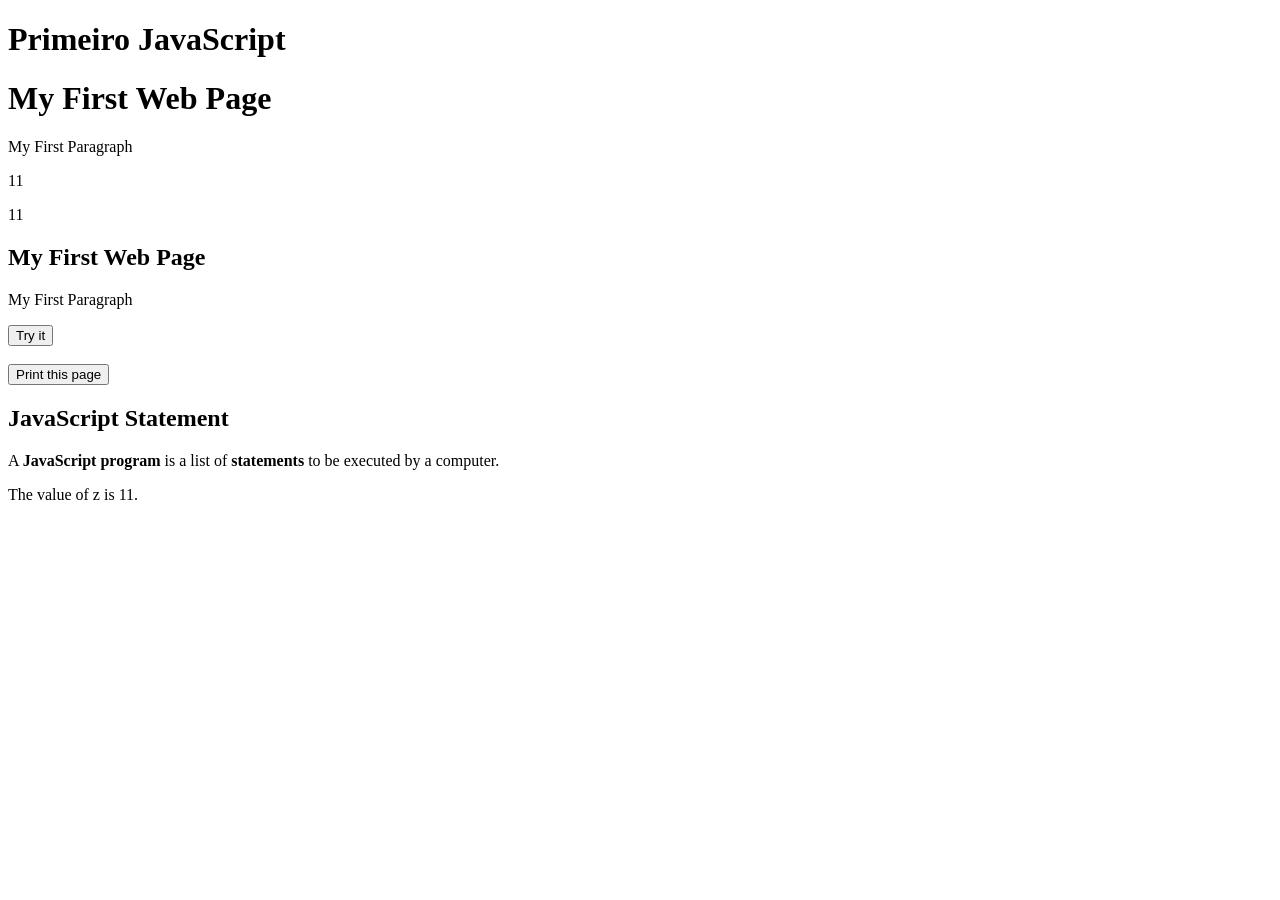
==== index.html @ 01958ff3 "Add files via upload" ====
<!DOCTYPE html>
<html lang="pt-br">
<head>
    <meta charset="UTF-8">
    <meta http-equiv="X-UA-Compatible" content="IE=edge">
    <meta name="viewport" content="width=device-width, initial-scale=1.0">
    <title>Primeiro JS</title>
</head>
<body>
     <h1>  Primeiro JavaScript   </h1>
    <script>
 window. alert('Olá mundo JS!')
    </script>
    <!--Exercício 02-->
<h1>My First Web Page</h1>
<p>My First Paragraph</p>
<p id="demo"></p>
<script>
document.getElementById("demo").innerHTML=5+6;
</script>
<!--Exercício 03-->
<script>
document.write(5+6);
</script>
<!--Exercício 04-->
<h2>My First Web Page</h2>
<p>My First Paragraph</p>
<button type="button" onclick="document.write(5+6)">
Try it</button><br><br>
<!--Exercício 05-->
<script>
window.alert(5 + 6);
</script>
<!--Exercício 06-->
<button onclick="window.print()">Print this page</button>
<!--Exercício 07-->
<h2>JavaScript Statement</h2>
<p>A <b>JavaScript program</b> is a list of <b>statements</b> to be executed
by a computer.</p>
<p id="demo2"></p>
<script>
let x, y, z; //statement 1
x = 5; //statement 2
y = 6; //statement 3
z = x + y; //statement 4
document.getElementById("demo2").innerHTML =
"The value of z is " + z + ".";
</script>
   
  
</body>

</html>
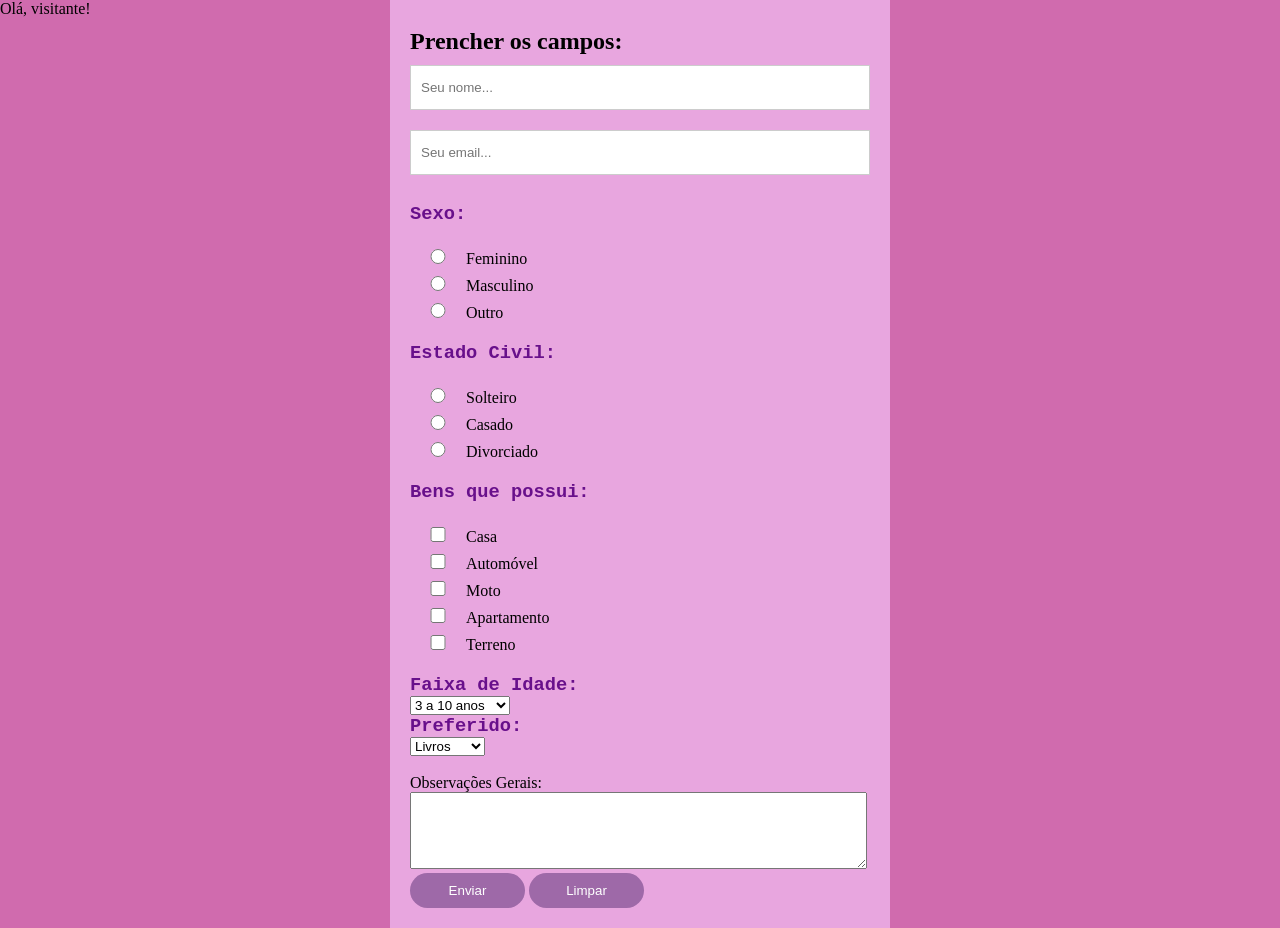
==== commit 9c3aa3df: "Add files via upload" ====
--- a/index.html
+++ b/index.html
@@ -4,50 +4,79 @@
     <meta charset="UTF-8">
     <meta http-equiv="X-UA-Compatible" content="IE=edge">
     <meta name="viewport" content="width=device-width, initial-scale=1.0">
-    <title>Primeiro JS</title>
-</head>
+    <link rel="stylesheet" href="style.css">
+
+    <title>Formulário padrão</title>
+<!--Script para testar leitura*-->
+    <script>
+        nome1 = window.prompt("Qual seu nome?");
+        if (nome1!=null && nome1!="")
+        {
+            document.write("Olá, "+nome1+"!");
+        }
+        else
+        {
+            document.write("Olá, visitante!");
+        }
+
+        function validar()
+        {
+            if (document.cadastro.nome1.value =="")
+                { window.alert("Você deve preencher o campo nome1.");
+                    document.cadastro.nome1.focus();
+                    return false;
+                }
+            if (document.cadastro.observacoes.value =="")
+                { window.alert("Você deve colocar uma observação...");
+                    document.cadastro.observacoes.focus();
+                    return false;
+                }
+        }
+
+    </script>
+ </head>
 <body>
-     <h1>  Primeiro JavaScript   </h1>
-    <script>
- window. alert('Olá mundo JS!')
-    </script>
-    <!--Exercício 02-->
-<h1>My First Web Page</h1>
-<p>My First Paragraph</p>
-<p id="demo"></p>
-<script>
-document.getElementById("demo").innerHTML=5+6;
-</script>
-<!--Exercício 03-->
-<script>
-document.write(5+6);
-</script>
-<!--Exercício 04-->
-<h2>My First Web Page</h2>
-<p>My First Paragraph</p>
-<button type="button" onclick="document.write(5+6)">
-Try it</button><br><br>
-<!--Exercício 05-->
-<script>
-window.alert(5 + 6);
-</script>
-<!--Exercício 06-->
-<button onclick="window.print()">Print this page</button>
-<!--Exercício 07-->
-<h2>JavaScript Statement</h2>
-<p>A <b>JavaScript program</b> is a list of <b>statements</b> to be executed
-by a computer.</p>
-<p id="demo2"></p>
-<script>
-let x, y, z; //statement 1
-x = 5; //statement 2
-y = 6; //statement 3
-z = x + y; //statement 4
-document.getElementById("demo2").innerHTML =
-"The value of z is " + z + ".";
-</script>
    
-  
+    <form action="teste@gmail.com" method="POST" enctype="text/plain" name="cadastro"><br><br>
+    <h2>Prencher os campos:</h2>
+    <input type="text" name="nome" size="40" placeholder="Seu nome...">
+    <input type="text" name="email" size="40" placeholder="Seu email..."><br><br>
+    <h3>Sexo:</h3><br>
+    <input type="radio" name="sexo" value="f">Feminino<br>
+    <input type="radio" name="sexo" value="m">Masculino<br>
+    <input type="radio" name="sexo" value="o">Outro<br><br>
+    <h3>Estado Civil:</h3> <br>
+    <input type="radio" name="civil" value="s">Solteiro<br>
+    <input type="radio" name="civil" value="c">Casado<br>
+    <input type="radio" name="civil" value="d">Divorciado<br><br>
+    <h3>Bens que possui:</h3> <br>
+    <input type="checkbox" name="bens" value="c">Casa<br>
+    <input type="checkbox" name="bens" value="a">Automóvel<br>
+    <input type="checkbox" name="bens" value="m">Moto<br>
+    <input type="checkbox" name="bens" value="p">Apartamento<br>
+    <input type="checkbox" name="bens" value="t">Terreno<br><br>
+    <h3>Faixa de Idade:</h3>
+    <select name="faixaidade">
+        <option value="3a10">3 a 10 anos</option>
+        <option value="11a25">11 a 25 anos</option>
+        <option value="26a35">26 a 35 anos</option>
+        <option value="36a55">36 a 55 anos</option>
+        <option value="56a90">56 a 90 anos</option>
+    </select><br>
+    <h3> Preferido:</h3>
+    <select name="hobby">
+        <option value="livros">Livros</option>
+        <option value="musica">Música</option>
+        <option value="filmes">Filmes</option>
+        <option value="esportes">Esportes</option>
+        <option value="games">Games</option>
+    </select><br><br>
+    Observações Gerais:<br>
+    <textarea name="observacoes" rows="5" cols="55" ></textarea><br>
+
+    <input type="submit" value="Enviar" onclick="validar();">
+    <input type="reset" value="Limpar">
+    </form>   
+    
 </body>
-
 </html>
--- a/style.css
+++ b/style.css
@@ -0,0 +1,133 @@
+    *{
+        margin: 0; padding: 0; box-sizing: border-btyle; }
+        *{
+            margin: 0; padding: 0; box-sizing: border-box;
+        }  
+       
+        
+        body{
+            background-color: #962875;
+        }
+        form{
+            background-color: rgba(255, 255, 255, 0.404);
+            max-width: 500px;
+            width: 70%;
+            padding: 20px;
+            position: absolute;
+            left: 50%;
+            top: 50%;
+            transform: translate(-50%, -50%);
+        }
+        form h3{
+            text-align:left;
+            color: #895f8a33;
+            font-family: 'Courier New', Courier, monospace;
+        }
+        form input[type=text],
+        form input[type=password]{
+          width: 100%;
+          height: 45px;
+          border: 1px solid#ccc;
+          padding-left: 10px;
+          margin: 10px 0;
+         
+        }
+        
+        form input[type=radio],
+        form input[type=checkbox]{
+          width: 10%;
+          height: 15px;
+          border: 1px solid#ccc;
+          padding-left: 10px;
+          margin: 6px 5px;}
+         
+        form input[type=submit]{
+            width: 25%;
+            height: 35px;
+            cursor: pointer;
+            background: #5F7C8A;
+            color: white;
+            border: 0;
+            border-radius: 20px;
+            transition: 1s;
+        }
+
+        form input[type=reset]{
+            width: 25%;
+            height: 35px;
+            cursor: pointer;
+            background: #5F7C8A;
+            color: white;
+            border: 0;
+            border-radius: 20px;
+            transition: 1s;
+        }
+
+
+        form input[type=submit]:hover{
+            background-color: #4A5F6A;
+        }
+        form input[type=text]:focus{
+            outline: 0;
+        }
+        form input[type=password]:focus{
+            outline: 0;
+        }
+    
+    body{
+        background-color: #c23f96c4;
+    }
+    form{
+        background-color: rgba(241, 190, 243, 0.719);
+        max-width: 500px;
+        width: 70%;
+        padding: 20px;
+        position: absolute;
+        left: 50%;
+        top: 50%;
+        transform: translate(-50%, -50%);
+    }
+    form h3{
+        text-align: left;
+        color: #68108b;
+        font-family: 'Courier New', Courier, monospace;
+    }
+    form input[type=text],
+    form input[type=password]{
+      width: 100%;
+      height: 45px;
+      border: 1px solid#ccc;
+      padding-left: 10px;
+      margin: 10px 0;
+     
+    }
+    form input[type=submit]{
+        width: 25%;
+        height: 35px;
+        cursor: pointer;
+        background: #9e69a8;
+        color: white;
+        border: 0;
+        border-radius: 20px;
+        transition: 1s;
+    }
+
+    form input[type=reset]{
+        width: 25%;
+        height: 35px;
+        cursor: pointer;
+        background: #9e69a8;
+        color: white;
+        border: 0;
+        border-radius: 20px;
+        transition: 1s;
+    }
+    form input[type=submit]:hover{
+        background-color: #954b97;
+    }
+    form input[type=text]:focus{
+        outline: 0;
+    }
+    form input[type=password]:focus{
+        outline: 0;
+    }
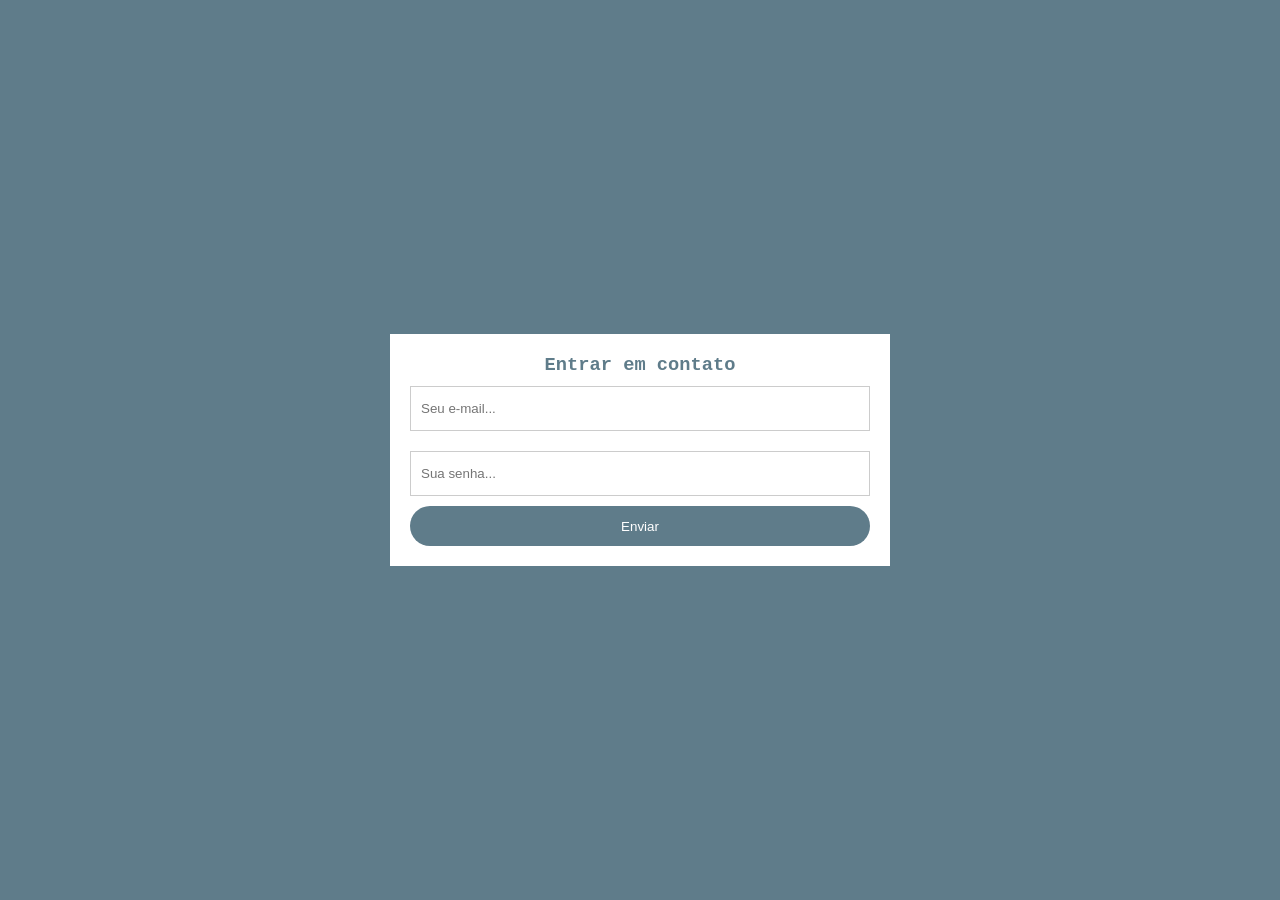
==== commit b33ce72c: "Add files via upload" ====
--- a/index.html
+++ b/index.html
@@ -4,79 +4,85 @@
     <meta charset="UTF-8">
     <meta http-equiv="X-UA-Compatible" content="IE=edge">
     <meta name="viewport" content="width=device-width, initial-scale=1.0">
-    <link rel="stylesheet" href="style.css">
+    <title>Formulario com HTML e JavaScript</title>
+<style>
+    *{
+        margin: 0; padding: 0; box-sizing: border-box;
+    }
+    body{
+        background-color: #5F7C8A;
+    }
+    form{
+        background-color: white;
+        max-width: 500px;
+        width: 70%;
+        padding: 20px;
+        position: absolute;
+        left: 50%;
+        top: 50%;
+        transform: translate(-50%, -50%);
+    }
+    form h3{
+        text-align: center;
+        color: #5F7C8A;
+        font-family: 'Courier New', Courier, monospace;
+    }
+    form input[type=text],
+    form input[type=password]{
+      width: 100%;
+      height: 45px;
+      border: 1px solid#ccc;
+      padding-left: 10px;
+      margin: 10px 0;
+     
+    }
+    form input[type=submit]{
+        width: 100%;
+        height: 40px;
+        cursor: pointer;
+        background: #5F7C8A;
+        color: white;
+        border: 0;
+        border-radius: 20px;
+        transition: 1s;
+    }
+    form input[type=submit]:hover{
+        background-color: #4A5F6A;
+    }
+    form input[type=text]:focus{
+        outline: 0;
+    }
+    form input[type=password]:focus{
+        outline: 0;
+    }
+</style>
+</head>
 
-    <title>Formulário padrão</title>
-<!--Script para testar leitura*-->
+<body>
+    <form>
+        <h3>Entrar em contato</h3>
+        <input id="email" type="text" name="email" placeholder="Seu e-mail...">
+        <input id="password" type="password" name="senha" placeholder="Sua senha...">
+        <input type="submit" name="acao" value="Enviar">
+    </form>
     <script>
-        nome1 = window.prompt("Qual seu nome?");
-        if (nome1!=null && nome1!="")
-        {
-            document.write("Olá, "+nome1+"!");
-        }
-        else
-        {
-            document.write("Olá, visitante!");
-        }
+        var email = document.getElementById('email');
+        var password = document.getElementById('password');
+        //
+        email.addEventListener('focus',()=>{
+            email.styleborderColor = "#4A5F6A";
+        });
+        email.addEventListener('blur',()=>{
+            email.styleborderColor = "#ccc0A0";
+        });
 
-        function validar()
-        {
-            if (document.cadastro.nome1.value =="")
-                { window.alert("Você deve preencher o campo nome1.");
-                    document.cadastro.nome1.focus();
-                    return false;
-                }
-            if (document.cadastro.observacoes.value =="")
-                { window.alert("Você deve colocar uma observação...");
-                    document.cadastro.observacoes.focus();
-                    return false;
-                }
-        }
+        password.addEventListener('focus',()=>{
+            password.styleborderColor = "#4A5F6A";
+        });
+        password.addEventListener('blur',()=>{
+            password.styleborderColor = "#ccc";
+        });
 
     </script>
- </head>
-<body>
-   
-    <form action="teste@gmail.com" method="POST" enctype="text/plain" name="cadastro"><br><br>
-    <h2>Prencher os campos:</h2>
-    <input type="text" name="nome" size="40" placeholder="Seu nome...">
-    <input type="text" name="email" size="40" placeholder="Seu email..."><br><br>
-    <h3>Sexo:</h3><br>
-    <input type="radio" name="sexo" value="f">Feminino<br>
-    <input type="radio" name="sexo" value="m">Masculino<br>
-    <input type="radio" name="sexo" value="o">Outro<br><br>
-    <h3>Estado Civil:</h3> <br>
-    <input type="radio" name="civil" value="s">Solteiro<br>
-    <input type="radio" name="civil" value="c">Casado<br>
-    <input type="radio" name="civil" value="d">Divorciado<br><br>
-    <h3>Bens que possui:</h3> <br>
-    <input type="checkbox" name="bens" value="c">Casa<br>
-    <input type="checkbox" name="bens" value="a">Automóvel<br>
-    <input type="checkbox" name="bens" value="m">Moto<br>
-    <input type="checkbox" name="bens" value="p">Apartamento<br>
-    <input type="checkbox" name="bens" value="t">Terreno<br><br>
-    <h3>Faixa de Idade:</h3>
-    <select name="faixaidade">
-        <option value="3a10">3 a 10 anos</option>
-        <option value="11a25">11 a 25 anos</option>
-        <option value="26a35">26 a 35 anos</option>
-        <option value="36a55">36 a 55 anos</option>
-        <option value="56a90">56 a 90 anos</option>
-    </select><br>
-    <h3> Preferido:</h3>
-    <select name="hobby">
-        <option value="livros">Livros</option>
-        <option value="musica">Música</option>
-        <option value="filmes">Filmes</option>
-        <option value="esportes">Esportes</option>
-        <option value="games">Games</option>
-    </select><br><br>
-    Observações Gerais:<br>
-    <textarea name="observacoes" rows="5" cols="55" ></textarea><br>
-
-    <input type="submit" value="Enviar" onclick="validar();">
-    <input type="reset" value="Limpar">
-    </form>   
-    
 </body>
-</html>+</html>
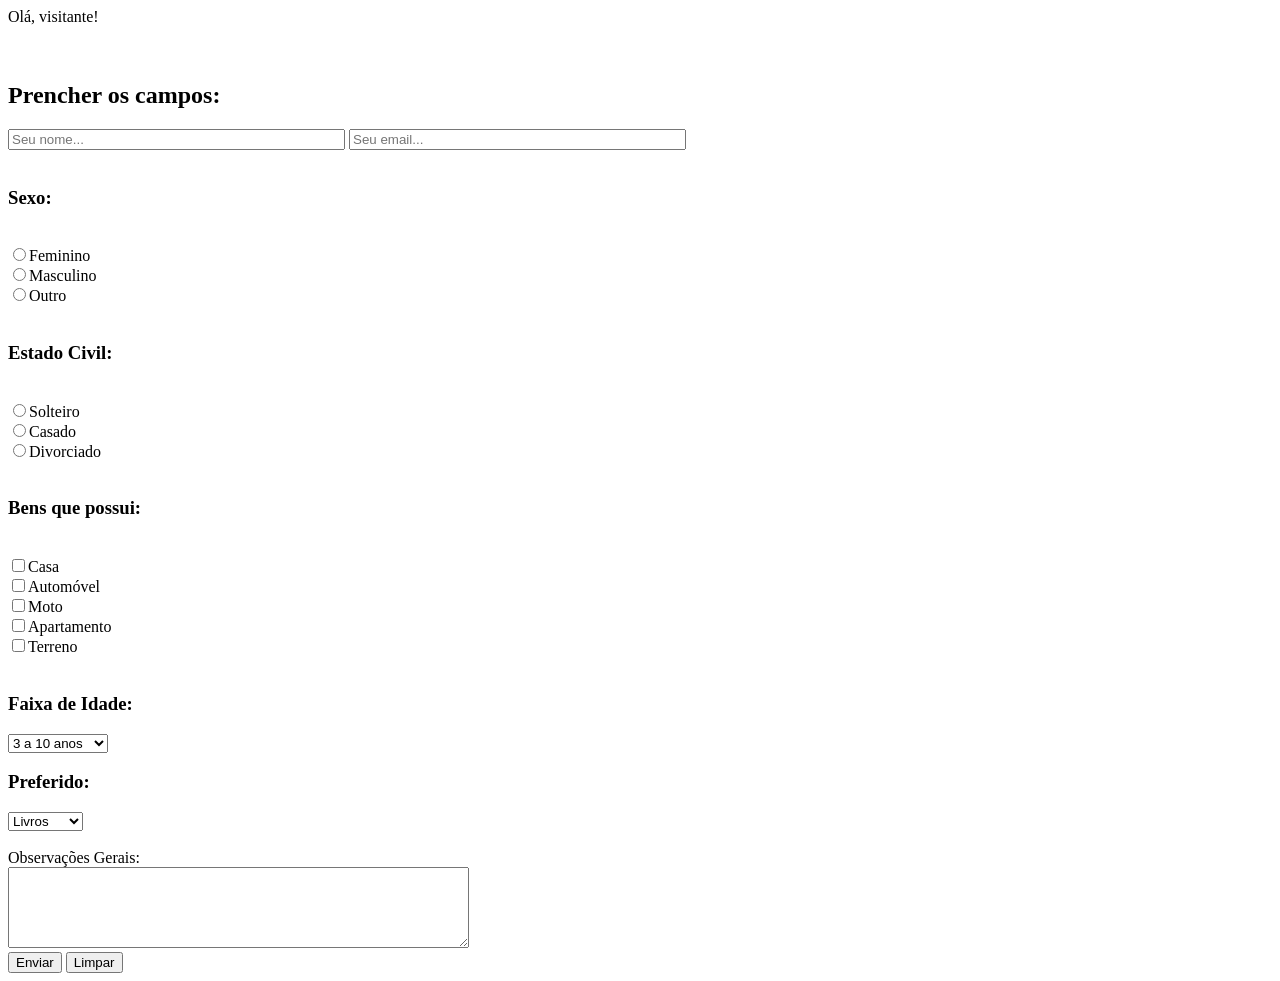
==== commit b2de79f5: "Add files via upload" ====
--- a/index.html
+++ b/index.html
@@ -1,88 +1,82 @@
+
 <!DOCTYPE html>
 <html lang="pt-br">
 <head>
     <meta charset="UTF-8">
     <meta http-equiv="X-UA-Compatible" content="IE=edge">
     <meta name="viewport" content="width=device-width, initial-scale=1.0">
-    <title>Formulario com HTML e JavaScript</title>
-<style>
-    *{
-        margin: 0; padding: 0; box-sizing: border-box;
-    }
-    body{
-        background-color: #5F7C8A;
-    }
-    form{
-        background-color: white;
-        max-width: 500px;
-        width: 70%;
-        padding: 20px;
-        position: absolute;
-        left: 50%;
-        top: 50%;
-        transform: translate(-50%, -50%);
-    }
-    form h3{
-        text-align: center;
-        color: #5F7C8A;
-        font-family: 'Courier New', Courier, monospace;
-    }
-    form input[type=text],
-    form input[type=password]{
-      width: 100%;
-      height: 45px;
-      border: 1px solid#ccc;
-      padding-left: 10px;
-      margin: 10px 0;
-     
-    }
-    form input[type=submit]{
-        width: 100%;
-        height: 40px;
-        cursor: pointer;
-        background: #5F7C8A;
-        color: white;
-        border: 0;
-        border-radius: 20px;
-        transition: 1s;
-    }
-    form input[type=submit]:hover{
-        background-color: #4A5F6A;
-    }
-    form input[type=text]:focus{
-        outline: 0;
-    }
-    form input[type=password]:focus{
-        outline: 0;
-    }
-</style>
-</head>
+    <title>Formulário padrão</title>
+    <link src="stylesheet" href="style.css">
+<!--Script para testar leitura*-->
+    <script>
+        nome1 = window.prompt("Qual seu nome?");
+        if (nome1!=null && nome1!="")
+        {
+            document.write("Olá, "+nome1+"!");
+        }
+        else
+        {
+            document.write("Olá, visitante!");
+        }
 
-<body>
-    <form>
-        <h3>Entrar em contato</h3>
-        <input id="email" type="text" name="email" placeholder="Seu e-mail...">
-        <input id="password" type="password" name="senha" placeholder="Sua senha...">
-        <input type="submit" name="acao" value="Enviar">
-    </form>
-    <script>
-        var email = document.getElementById('email');
-        var password = document.getElementById('password');
-        //
-        email.addEventListener('focus',()=>{
-            email.styleborderColor = "#4A5F6A";
-        });
-        email.addEventListener('blur',()=>{
-            email.styleborderColor = "#ccc0A0";
-        });
-
-        password.addEventListener('focus',()=>{
-            password.styleborderColor = "#4A5F6A";
-        });
-        password.addEventListener('blur',()=>{
-            password.styleborderColor = "#ccc";
-        });
+        function validar()
+        {
+            if (document.cadastro.nome1.value =="")
+                { window.alert("Você deve preencher o campo nome1.");
+                    document.cadastro.nome1.focus();
+                    return false;
+                }
+            if (document.cadastro.observacoes.value =="")
+                { window.alert("Você deve colocar uma observação...");
+                    document.cadastro.observacoes.focus();
+                    return false;
+                }
+        }
 
     </script>
+ </head>
+<body>
+   
+    <form action="teste@gmail.com" method="POST" enctype="text/plain" name="cadastro"><br><br>
+    <h2>Prencher os campos:</h2>
+    <input type="text" name="nome" size="40" placeholder="Seu nome...">
+    <input type="text" name="email" size="40" placeholder="Seu email..."><br><br>
+    <h3>Sexo:</h3><br>
+    <input type="radio" name="sexo" value="f">Feminino<br>
+    <input type="radio" name="sexo" value="m">Masculino<br>
+    <input type="radio" name="sexo" value="o">Outro<br><br>
+    <h3>Estado Civil:</h3> <br>
+    <input type="radio" name="civil" value="s">Solteiro<br>
+    <input type="radio" name="civil" value="c">Casado<br>
+    <input type="radio" name="civil" value="d">Divorciado<br><br>
+    <h3>Bens que possui:</h3> <br>
+    <input type="checkbox" name="bens" value="c">Casa<br>
+    <input type="checkbox" name="bens" value="a">Automóvel<br>
+    <input type="checkbox" name="bens" value="m">Moto<br>
+    <input type="checkbox" name="bens" value="p">Apartamento<br>
+    <input type="checkbox" name="bens" value="t">Terreno<br><br>
+    <h3>Faixa de Idade:</h3>
+    <select name="faixaidade">
+        <option value="3a10">3 a 10 anos</option>
+        <option value="11a25">11 a 25 anos</option>
+        <option value="26a35">26 a 35 anos</option>
+        <option value="36a55">36 a 55 anos</option>
+        <option value="56a90">56 a 90 anos</option>
+    </select><br>
+    <h3> Preferido:</h3>
+    <select name="hobby">
+        <option value="livros">Livros</option>
+        <option value="musica">Música</option>
+        <option value="filmes">Filmes</option>
+        <option value="esportes">Esportes</option>
+        <option value="games">Games</option>
+    </select><br><br>
+    Observações Gerais:<br>
+    <textarea name="observacoes" rows="5" cols="55" ></textarea><br>
+
+    <input type="submit" value="Enviar" onclick="validar();">
+    <input type="reset" value="Limpar">
+    </form>   
+    
 </body>
 </html>
--- a/style.css
+++ b/style.css
@@ -0,0 +1,133 @@
+*{
+    margin: 0; padding: 0; box-sizing: border-btyle; }
+    *{
+        margin: 0; padding: 0; box-sizing: border-box;
+    }  
+   
+    
+    body{
+        background-color: #962875;
+    }
+    form{
+        background-color: rgba(255, 255, 255, 0.404);
+        max-width: 500px;
+        width: 70%;
+        padding: 20px;
+        position: absolute;
+        left: 50%;
+        top: 50%;
+        transform: translate(-50%, -50%);
+    }
+    form h3{
+        text-align:left;
+        color: #895f8a33;
+        font-family: 'Courier New', Courier, monospace;
+    }
+    form input[type=text],
+    form input[type=password]{
+      width: 100%;
+      height: 45px;
+      border: 1px solid#ccc;
+      padding-left: 10px;
+      margin: 10px 0;
+     
+    }
+    
+    form input[type=radio],
+    form input[type=checkbox]{
+      width: 10%;
+      height: 15px;
+      border: 1px solid#ccc;
+      padding-left: 10px;
+      margin: 6px 5px;}
+     
+    form input[type=submit]{
+        width: 25%;
+        height: 35px;
+        cursor: pointer;
+        background: #5F7C8A;
+        color: white;
+        border: 0;
+        border-radius: 20px;
+        transition: 1s;
+    }
+
+    form input[type=reset]{
+        width: 25%;
+        height: 35px;
+        cursor: pointer;
+        background: #5F7C8A;
+        color: white;
+        border: 0;
+        border-radius: 20px;
+        transition: 1s;
+    }
+
+
+    form input[type=submit]:hover{
+        background-color: #4A5F6A;
+    }
+    form input[type=text]:focus{
+        outline: 0;
+    }
+    form input[type=password]:focus{
+        outline: 0;
+    }
+
+body{
+    background-color: #c23f96c4;
+}
+form{
+    background-color: rgba(241, 190, 243, 0.719);
+    max-width: 500px;
+    width: 70%;
+    padding: 20px;
+    position: absolute;
+    left: 50%;
+    top: 50%;
+    transform: translate(-50%, -50%);
+}
+form h3{
+    text-align: left;
+    color: #68108b;
+    font-family: 'Courier New', Courier, monospace;
+}
+form input[type=text],
+form input[type=password]{
+  width: 100%;
+  height: 45px;
+  border: 1px solid#ccc;
+  padding-left: 10px;
+  margin: 10px 0;
+ 
+}
+form input[type=submit]{
+    width: 25%;
+    height: 35px;
+    cursor: pointer;
+    background: #9e69a8;
+    color: white;
+    border: 0;
+    border-radius: 20px;
+    transition: 1s;
+}
+
+form input[type=reset]{
+    width: 25%;
+    height: 35px;
+    cursor: pointer;
+    background: #9e69a8;
+    color: white;
+    border: 0;
+    border-radius: 20px;
+    transition: 1s;
+}
+form input[type=submit]:hover{
+    background-color: #954b97;
+}
+form input[type=text]:focus{
+    outline: 0;
+}
+form input[type=password]:focus{
+    outline: 0;
+}
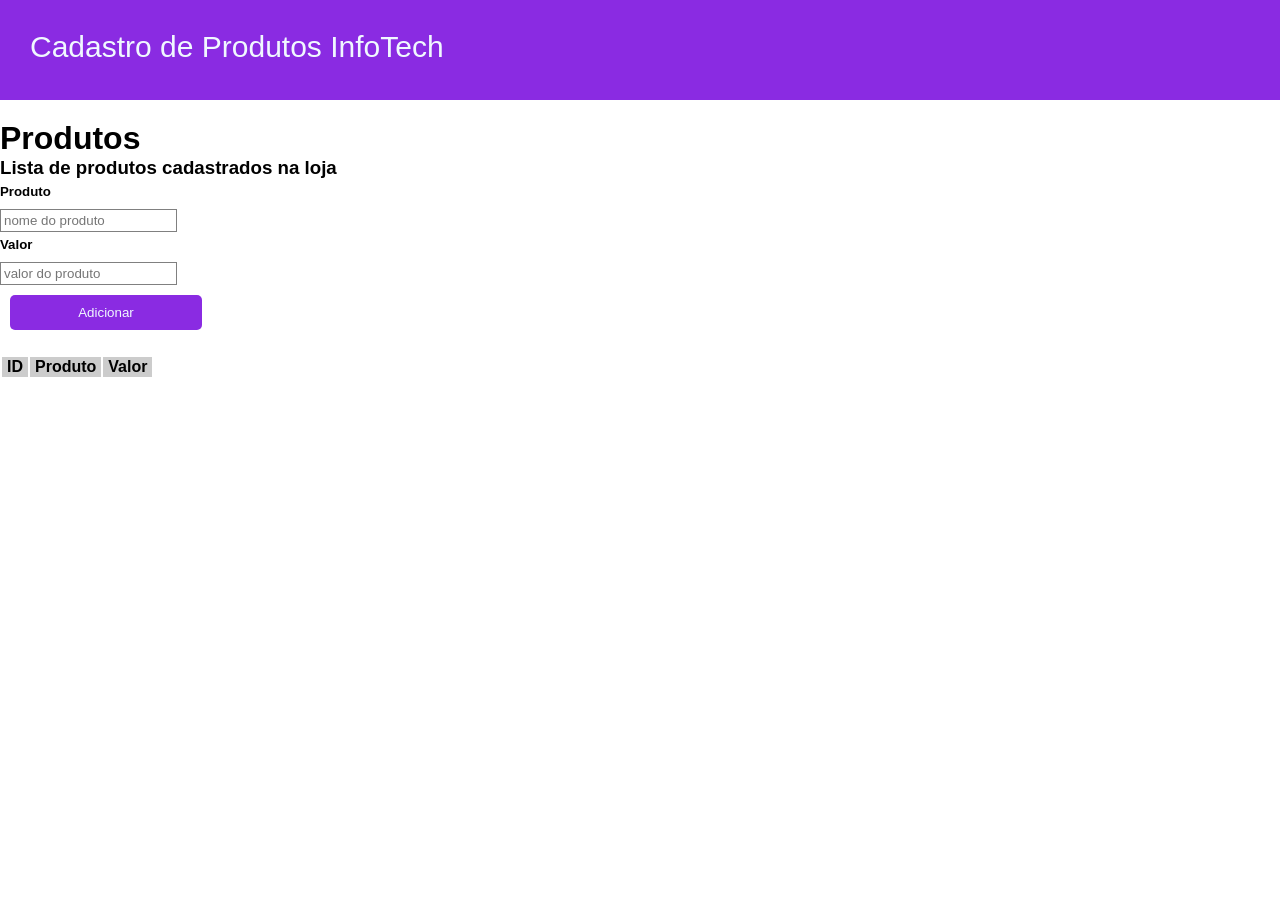
==== commit c5c03de6: "Add files via upload" ====
--- a/index.html
+++ b/index.html
@@ -1,82 +1,45 @@
-
 <!DOCTYPE html>
-<html lang="pt-br">
+<html lang="en">
 <head>
     <meta charset="UTF-8">
     <meta http-equiv="X-UA-Compatible" content="IE=edge">
     <meta name="viewport" content="width=device-width, initial-scale=1.0">
-    <title>Formulário padrão</title>
-    <link src="stylesheet" href="style.css">
-<!--Script para testar leitura*-->
-    <script>
-        nome1 = window.prompt("Qual seu nome?");
-        if (nome1!=null && nome1!="")
-        {
-            document.write("Olá, "+nome1+"!");
-        }
-        else
-        {
-            document.write("Olá, visitante!");
-        }
+    <title>Cadastro de Produtos - Fixando POO no JavaScript</title>
+    <script src="app.js"></script>
+    <link rel="stylesheet" href="style.css">
+    
+   
+</head>
+<body>
+    <header>
+        Cadastro de Produtos InfoTech
+    </header>
 
-        function validar()
-        {
-            if (document.cadastro.nome1.value =="")
-                { window.alert("Você deve preencher o campo nome1.");
-                    document.cadastro.nome1.focus();
-                    return false;
-                }
-            if (document.cadastro.observacoes.value =="")
-                { window.alert("Você deve colocar uma observação...");
-                    document.cadastro.observacoes.focus();
-                    return false;
-                }
-        }
+    <div class="formulario">
+        <h1>Produtos</h1>
+        <h3>Lista de produtos cadastrados na loja</h3>
+        <h5>Produto</h5>
+        <input type="text" id="nomeproduto" placeholder="nome do produto">
+        <h5>Valor</h5>
+        <input type="text" id="precoproduto" placeholder="valor do produto">
+        <div class="buttons">
+            <button onclick="produto.adicionar()">Adicionar</button>
 
-    </script>
- </head>
-<body>
-   
-    <form action="teste@gmail.com" method="POST" enctype="text/plain" name="cadastro"><br><br>
-    <h2>Prencher os campos:</h2>
-    <input type="text" name="nome" size="40" placeholder="Seu nome...">
-    <input type="text" name="email" size="40" placeholder="Seu email..."><br><br>
-    <h3>Sexo:</h3><br>
-    <input type="radio" name="sexo" value="f">Feminino<br>
-    <input type="radio" name="sexo" value="m">Masculino<br>
-    <input type="radio" name="sexo" value="o">Outro<br><br>
-    <h3>Estado Civil:</h3> <br>
-    <input type="radio" name="civil" value="s">Solteiro<br>
-    <input type="radio" name="civil" value="c">Casado<br>
-    <input type="radio" name="civil" value="d">Divorciado<br><br>
-    <h3>Bens que possui:</h3> <br>
-    <input type="checkbox" name="bens" value="c">Casa<br>
-    <input type="checkbox" name="bens" value="a">Automóvel<br>
-    <input type="checkbox" name="bens" value="m">Moto<br>
-    <input type="checkbox" name="bens" value="p">Apartamento<br>
-    <input type="checkbox" name="bens" value="t">Terreno<br><br>
-    <h3>Faixa de Idade:</h3>
-    <select name="faixaidade">
-        <option value="3a10">3 a 10 anos</option>
-        <option value="11a25">11 a 25 anos</option>
-        <option value="26a35">26 a 35 anos</option>
-        <option value="36a55">36 a 55 anos</option>
-        <option value="56a90">56 a 90 anos</option>
-    </select><br>
-    <h3> Preferido:</h3>
-    <select name="hobby">
-        <option value="livros">Livros</option>
-        <option value="musica">Música</option>
-        <option value="filmes">Filmes</option>
-        <option value="esportes">Esportes</option>
-        <option value="games">Games</option>
-    </select><br><br>
-    Observações Gerais:<br>
-    <textarea name="observacoes" rows="5" cols="55" ></textarea><br>
+            <!--  <button onclick="produto.excluir()">Excluir</button>  -->
+        </div>
+    </div>
 
-    <input type="submit" value="Enviar" onclick="validar();">
-    <input type="reset" value="Limpar">
-    </form>   
-    
+    <div class="content">
+        <table border = "1">
+            <thead>
+                <th class="center">ID</th>
+                <th>Produto</th>
+                <th>Valor</th>
+            </thead>
+            <tbody id="tbody">
+               
+            </tbody>
+        </table>
+    </div>
 </body>
-</html>
+</html>
--- a/style.css
+++ b/style.css
@@ -1,133 +1,70 @@
-*{
-    margin: 0; padding: 0; box-sizing: border-btyle; }
-    *{
-        margin: 0; padding: 0; box-sizing: border-box;
-    }  
-   
-    
-    body{
-        background-color: #962875;
-    }
-    form{
-        background-color: rgba(255, 255, 255, 0.404);
-        max-width: 500px;
-        width: 70%;
-        padding: 20px;
-        position: absolute;
-        left: 50%;
-        top: 50%;
-        transform: translate(-50%, -50%);
-    }
-    form h3{
-        text-align:left;
-        color: #895f8a33;
-        font-family: 'Courier New', Courier, monospace;
-    }
-    form input[type=text],
-    form input[type=password]{
-      width: 100%;
-      height: 45px;
-      border: 1px solid#ccc;
-      padding-left: 10px;
-      margin: 10px 0;
-     
-    }
-    
-    form input[type=radio],
-    form input[type=checkbox]{
-      width: 10%;
-      height: 15px;
-      border: 1px solid#ccc;
-      padding-left: 10px;
-      margin: 6px 5px;}
-     
-    form input[type=submit]{
-        width: 25%;
-        height: 35px;
-        cursor: pointer;
-        background: #5F7C8A;
-        color: white;
-        border: 0;
-        border-radius: 20px;
-        transition: 1s;
-    }
-
-    form input[type=reset]{
-        width: 25%;
-        height: 35px;
-        cursor: pointer;
-        background: #5F7C8A;
-        color: white;
-        border: 0;
-        border-radius: 20px;
-        transition: 1s;
-    }
-
-
-    form input[type=submit]:hover{
-        background-color: #4A5F6A;
-    }
-    form input[type=text]:focus{
-        outline: 0;
-    }
-    form input[type=password]:focus{
-        outline: 0;
+* {
+    padding:0;
+    margin:0;
+    vertical-align:baseline;
+    list-style:none;
+    border:0
     }
 
 body{
-    background-color: #c23f96c4;
-}
-form{
-    background-color: rgba(241, 190, 243, 0.719);
-    max-width: 500px;
-    width: 70%;
-    padding: 20px;
-    position: absolute;
-    left: 50%;
-    top: 50%;
-    transform: translate(-50%, -50%);
-}
-form h3{
-    text-align: left;
-    color: #68108b;
-    font-family: 'Courier New', Courier, monospace;
-}
-form input[type=text],
-form input[type=password]{
-  width: 100%;
-  height: 45px;
-  border: 1px solid#ccc;
-  padding-left: 10px;
-  margin: 10px 0;
- 
-}
-form input[type=submit]{
-    width: 25%;
-    height: 35px;
-    cursor: pointer;
-    background: #9e69a8;
-    color: white;
-    border: 0;
-    border-radius: 20px;
-    transition: 1s;
+    font-family: 'Franklin Gothic Medium', 'Arial Narrow', Arial, sans-serif}
+
+header{background-color: blueviolet;
+      color: aliceblue;
+      height:40px ;
+      padding:1em ;
+      font-size:30px ;
+      margin-bottom:20px ;
+     
 }
 
-form input[type=reset]{
-    width: 25%;
-    height: 35px;
-    cursor: pointer;
-    background: #9e69a8;
-    color: white;
-    border: 0;
-    border-radius: 20px;
-    transition: 1s;
+h5{margin-top: 5px;}
+
+button{
+    background-color: blueviolet;
+    color: aliceblue;
+    padding: 10px;
+    border-radius: 5px;
+    transition:all ease 0.3s ;
+    width:15% ;
+    margin:10px ;
 }
-form input[type=submit]:hover{
-    background-color: #954b97;
+
+button:hover{ 
+    background-color: blueviolet;
 }
-form input[type=text]:focus{
-    outline: 0;
+ 
+.formulário{
+    display: flex;
+    margin:10px ;
+    padding:1em ;
+    border: 1px solid gray;
 }
-form input[type=password]:focus{
-    outline: 0;
+
+input{ border: 1px solid gray ;
+    margin-top: 10px;
+    padding:3px;
+
+}
+
+.content{margin-top:15px ;}
+
+.table{
+    border-collapse: collapse;
+    border: 1px solid gray;
+    width: 100%;
+}
+
+table th{
+    background-color:  rgb(204, 204, 204);
+}
+
+table th, td{
+    text-align: left;
+    padding: 1px 5px;
+}
+
+
+.center {
+    text-align: center;
 }
